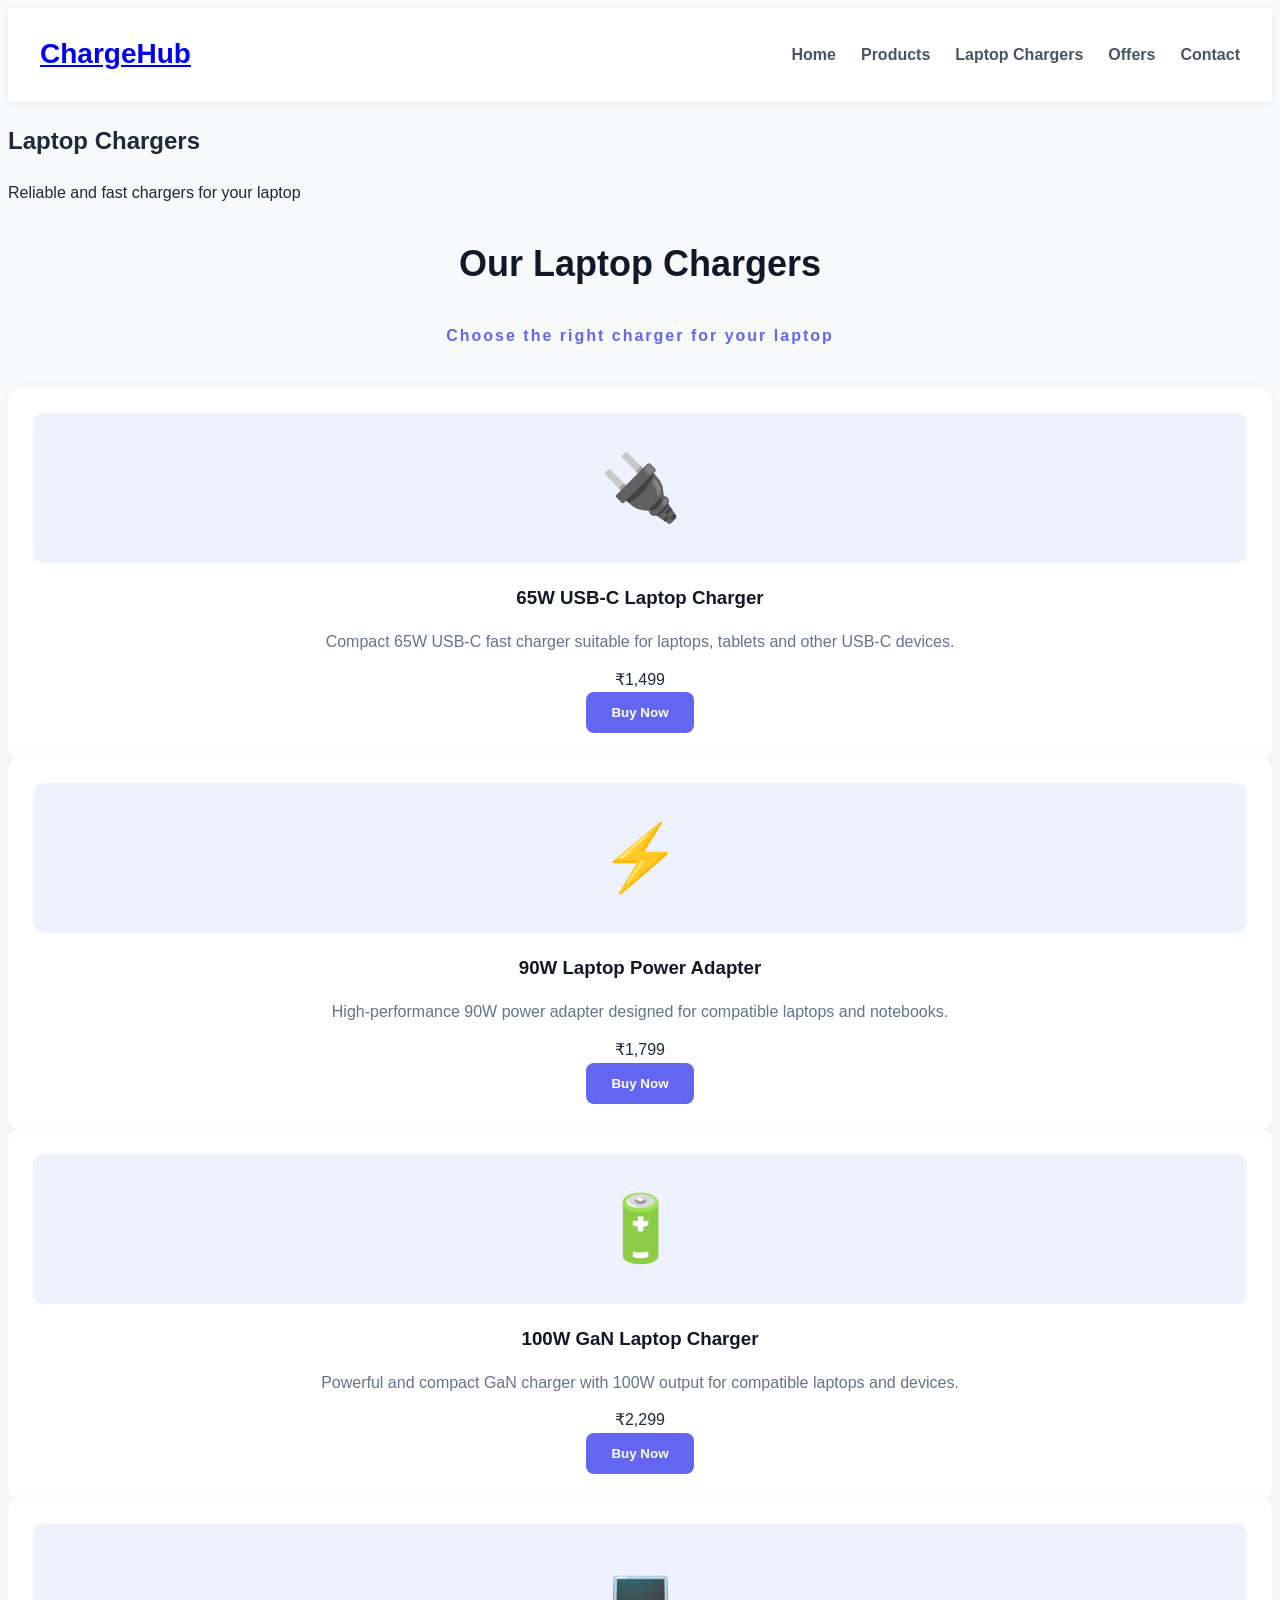
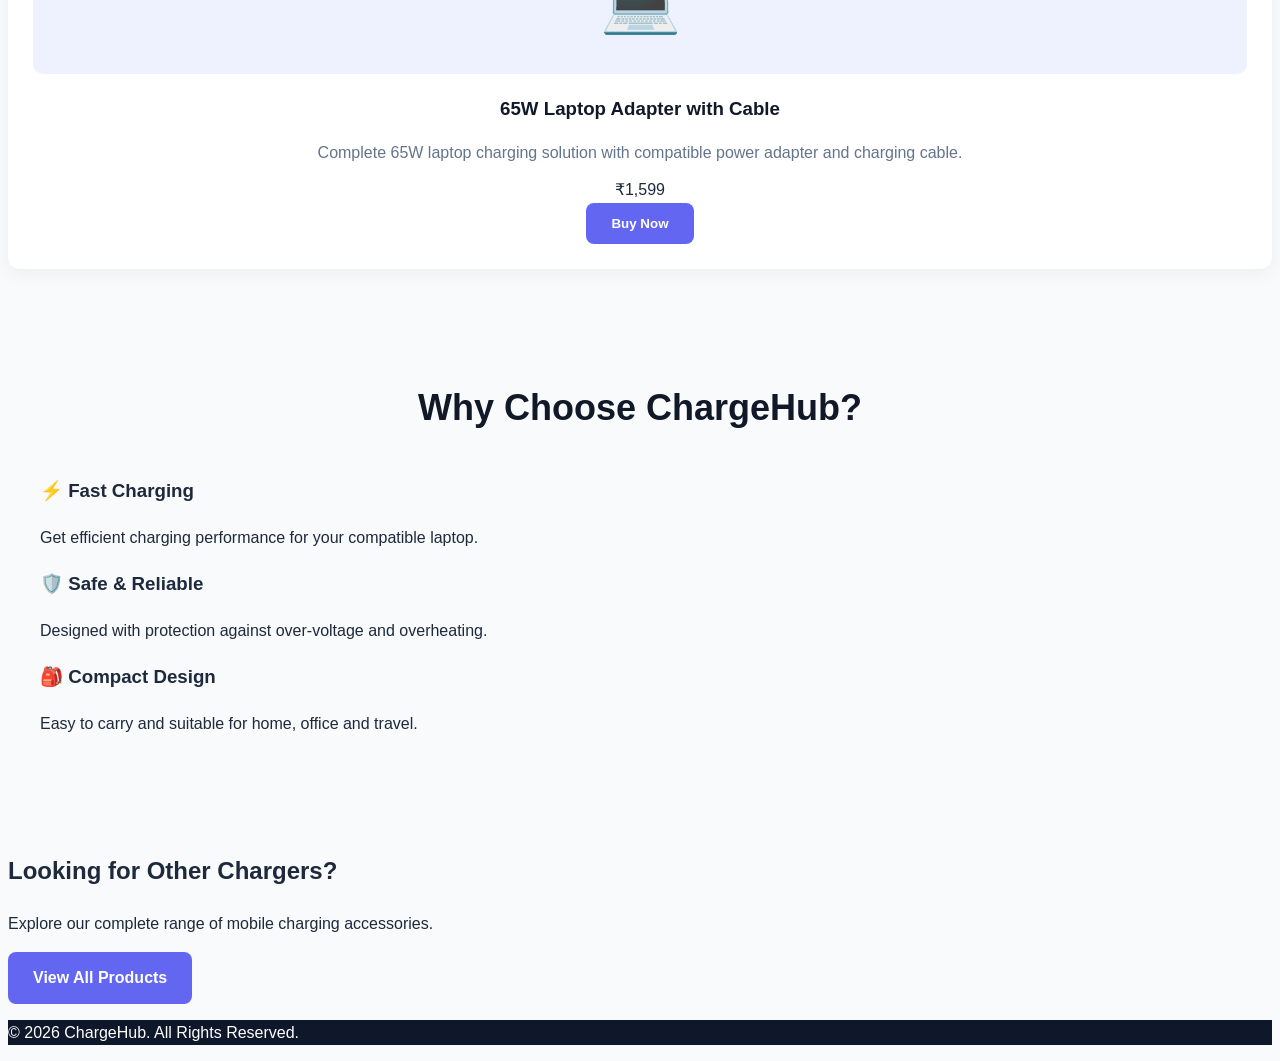
==== Laptop-Charger.html @ 0e7927b4 "Create Laptop-Charger.html" ====
<!DOCTYPE html>
<html lang="en">
<head>
    <meta charset="UTF-8">
    <meta name="viewport" content="width=device-width, initial-scale=1.0">

    <title>Laptop Chargers - ChargeHub</title>

    <link rel="stylesheet" href="css/style.css">
</head>

<body>

    <!-- HEADER -->
    <header>
        <nav class="navbar">

            <div class="logo">
                <a href="index.html">ChargeHub</a>
            </div>

            <ul class="nav-links">
                <li><a href="index.html">Home</a></li>
                <li><a href="index.html#products">Products</a></li>
                <li><a href="Laptop-Charger.html">Laptop Chargers</a></li>
                <li><a href="index.html#offers">Offers</a></li>
                <li><a href="index.html#contact">Contact</a></li>
            </ul>

        </nav>
    </header>


    <!-- PAGE HEADER -->
    <section class="page-header">
        <div class="container">
            <h1>Laptop Chargers</h1>
            <p>Reliable and fast chargers for your laptop</p>
        </div>
    </section>


    <!-- LAPTOP CHARGERS -->
    <section class="products-section">

        <div class="container">

            <div class="section-title">
                <h2>Our Laptop Chargers</h2>
                <p>Choose the right charger for your laptop</p>
            </div>


            <div class="products-grid">

                <!-- PRODUCT 1 -->
                <div class="product-card">

                    <div class="product-icon">
                        🔌
                    </div>

                    <h3>65W USB-C Laptop Charger</h3>

                    <p>
                        Compact 65W USB-C fast charger suitable
                        for laptops, tablets and other USB-C devices.
                    </p>

                    <div class="product-price">
                        ₹1,499
                    </div>

                    <button
                        class="btn"
                        onclick="buyProduct('65W USB-C Laptop Charger')">
                        Buy Now
                    </button>

                </div>


                <!-- PRODUCT 2 -->
                <div class="product-card">

                    <div class="product-icon">
                        ⚡
                    </div>

                    <h3>90W Laptop Power Adapter</h3>

                    <p>
                        High-performance 90W power adapter designed
                        for compatible laptops and notebooks.
                    </p>

                    <div class="product-price">
                        ₹1,799
                    </div>

                    <button
                        class="btn"
                        onclick="buyProduct('90W Laptop Power Adapter')">
                        Buy Now
                    </button>

                </div>


                <!-- PRODUCT 3 -->
                <div class="product-card">

                    <div class="product-icon">
                        🔋
                    </div>

                    <h3>100W GaN Laptop Charger</h3>

                    <p>
                        Powerful and compact GaN charger with 100W
                        output for compatible laptops and devices.
                    </p>

                    <div class="product-price">
                        ₹2,299
                    </div>

                    <button
                        class="btn"
                        onclick="buyProduct('100W GaN Laptop Charger')">
                        Buy Now
                    </button>

                </div>


                <!-- PRODUCT 4 -->
                <div class="product-card">

                    <div class="product-icon">
                        💻
                    </div>

                    <h3>65W Laptop Adapter with Cable</h3>

                    <p>
                        Complete 65W laptop charging solution with
                        compatible power adapter and charging cable.
                    </p>

                    <div class="product-price">
                        ₹1,599
                    </div>

                    <button
                        class="btn"
                        onclick="buyProduct('65W Laptop Adapter with Cable')">
                        Buy Now
                    </button>

                </div>

            </div>

        </div>

    </section>


    <!-- WHY CHOOSE US -->
    <section class="why-us">

        <div class="container">

            <div class="section-title">
                <h2>Why Choose ChargeHub?</h2>
            </div>

            <div class="features-grid">

                <div class="feature-card">
                    <h3>⚡ Fast Charging</h3>
                    <p>
                        Get efficient charging performance
                        for your compatible laptop.
                    </p>
                </div>

                <div class="feature-card">
                    <h3>🛡️ Safe & Reliable</h3>
                    <p>
                        Designed with protection against
                        over-voltage and overheating.
                    </p>
                </div>

                <div class="feature-card">
                    <h3>🎒 Compact Design</h3>
                    <p>
                        Easy to carry and suitable for
                        home, office and travel.
                    </p>
                </div>

            </div>

        </div>

    </section>


    <!-- BACK TO HOME -->
    <section class="cta-section">

        <div class="container">

            <h2>Looking for Other Chargers?</h2>

            <p>
                Explore our complete range of mobile charging
                accessories.
            </p>

            <a href="index.html#products" class="btn">
                View All Products
            </a>

        </div>

    </section>


    <!-- FOOTER -->
    <footer>

        <div class="container">

            <p>
                © 2026 ChargeHub. All Rights Reserved.
            </p>

        </div>

    </footer>


    <!-- JAVASCRIPT -->
    <script src="js/script.js"></script>

</body>
</html>
---- css/style.css ----
```css
/* =========================================
   GLOBAL
========================================= */

* {
    margin: 0;
    padding: 0;
    box-sizing: border-box;
}


html {
    scroll-behavior: smooth;
}


body {
    font-family: Arial, Helvetica, sans-serif;

    color: #1e293b;

    background: #f8fafc;

    line-height: 1.6;
}


/* =========================================
   NAVBAR
========================================= */

header {
    background: white;

    box-shadow:
        0 2px 10px rgba(0, 0, 0, 0.06);

    position: sticky;

    top: 0;

    z-index: 1000;
}


.navbar {
    max-width: 1200px;

    margin: auto;

    padding: 18px 25px;

    display: flex;

    align-items: center;

    justify-content: space-between;
}


.logo {
    font-size: 28px;

    font-weight: bold;

    color: #111827;
}


.logo span {
    color: #6366f1;
}


.nav-links {
    list-style: none;

    display: flex;

    gap: 25px;
}


.nav-links a {
    text-decoration: none;

    color: #475569;

    font-weight: 600;
}


.nav-links a:hover {
    color: #6366f1;
}


/* =========================================
   HERO
========================================= */

.hero {
    min-height: 550px;

    display: flex;

    align-items: center;

    background:
        linear-gradient(
            120deg,
            #eef2ff,
            #f8fafc
        );
}


.hero-content {
    max-width: 1200px;

    width: 100%;

    margin: auto;

    padding: 80px 25px;
}


.small-title {
    color: #6366f1;

    font-weight: bold;

    letter-spacing: 2px;

    margin-bottom: 15px;
}


.hero h1 {
    font-size: 58px;

    line-height: 1.1;

    margin-bottom: 25px;

    color: #111827;
}


.hero h1 span {
    color: #6366f1;
}


.hero-description {
    max-width: 600px;

    font-size: 18px;

    color: #64748b;

    margin-bottom: 30px;
}


/* =========================================
   BUTTON
========================================= */

.btn {
    display: inline-block;

    padding: 13px 25px;

    background: #6366f1;

    color: white;

    border: none;

    border-radius: 8px;

    text-decoration: none;

    font-weight: bold;

    cursor: pointer;
}


.btn:hover {
    background: #4f46e5;
}


/* =========================================
   FEATURES
========================================= */

.features {
    max-width: 1200px;

    margin: auto;

    padding: 60px 25px;

    display: grid;

    grid-template-columns:
        repeat(3, 1fr);

    gap: 25px;
}


.feature {
    background: white;

    padding: 30px;

    border-radius: 12px;

    text-align: center;

    box-shadow:
        0 5px 20px rgba(0, 0, 0, 0.05);
}


.feature-icon {
    font-size: 40px;

    margin-bottom: 15px;
}


.feature h3 {
    margin-bottom: 10px;
}


.feature p {
    color: #64748b;
}


/* =========================================
   SECTION TITLE
========================================= */

.section-title {
    text-align: center;

    margin-bottom: 40px;
}


.section-title p {
    color: #6366f1;

    font-weight: bold;

    letter-spacing: 2px;

    margin-bottom: 5px;
}


.section-title h2 {
    font-size: 36px;

    color: #111827;
}


/* =========================================
   PRODUCTS
========================================= */

.products {
    max-width: 1200px;

    margin: auto;

    padding: 80px 25px;
}


.product-grid {
    display: grid;

    grid-template-columns:
        repeat(4, 1fr);

    gap: 25px;
}


.product-card {
    background: white;

    padding: 25px;

    border-radius: 12px;

    text-align: center;

    box-shadow:
        0 5px 20px rgba(0, 0, 0, 0.05);

    transition: 0.3s;
}


.product-card:hover {
    transform: translateY(-7px);
}


.product-icon {
    height: 150px;

    display: flex;

    align-items: center;

    justify-content: center;

    background: #eef2ff;

    border-radius: 10px;

    font-size: 65px;

    margin-bottom: 20px;
}


.product-card h3 {
    margin-bottom: 8px;

    color: #111827;
}


.product-card p {
    color: #64748b;

    margin-bottom: 12px;
}


.product-card strong {
    display: block;

    font-size: 22px;

    margin-bottom: 15px;

    color: #111827;
}


.product-btn {
    border: none;

    padding: 10px 20px;

    background: #111827;

    color: white;

    border-radius: 6px;

    cursor: pointer;

    font-weight: bold;
}


.product-btn:hover {
    background: #6366f1;
}


/* =========================================
   OFFERS
========================================= */

.offers {
    background: #eef2ff;

    padding: 80px 25px;
}


.offer-grid {
    max-width: 1200px;

    margin: auto;

    display: grid;

    grid-template-columns:
        repeat(3, 1fr);

    gap: 25px;
}


.offer-card {
    position: relative;

    background: white;

    padding: 35px 25px;

    border-radius: 15px;

    text-align: center;

    box-shadow:
        0 5px 20px rgba(0, 0, 0, 0.06);

    transition: 0.3s;
}


.offer-card:hover {
    transform: translateY(-7px);
}


.offer-icon {
    width: 80px;

    height: 80px;

    margin: 0 auto 20px;

    display: flex;

    align-items: center;

    justify-content: center;

    background: #eef2ff;

    border-radius: 50%;

    font-size: 38px;
}


.offer-label {
    color: #6366f1;

    font-weight: bold;

    letter-spacing: 2px;

    margin-bottom: 8px;
}


.offer-card h3 {
    font-size: 42px;

    margin-bottom: 15px;

    color: #111827;
}


.offer-card > p {
    color: #64748b;

    margin-bottom: 25px;
}


/* =========================================
   COUPON
========================================= */

.coupon {
    display: flex;

    align-items: center;

    justify-content: space-between;

    gap: 10px;

    padding: 8px;

    background: #f1f5f9;

    border: 1px dashed #6366f1;

    border-radius: 8px;
}


.coupon span {
    font-weight: bold;

    color: #111827;

    letter-spacing: 1px;

    padding-left: 8px;
}


.coupon button {
    border: none;

    background: #6366f1;

    color: white;

    padding: 9px 14px;

    border-radius: 6px;

    font-weight: bold;

    cursor: pointer;
}


.coupon button:hover {
    background: #4f46e5;
}


/* =========================================
   MOST POPULAR OFFER
========================================= */

.featured-offer {
    border: 2px solid #6366f1;
}


.popular {
    position: absolute;

    top: -14px;

    left: 50%;

    transform: translateX(-50%);

    background: #6366f1;

    color: white;

    padding: 6px 16px;

    border-radius: 20px;

    font-size: 12px;

    font-weight: bold;

    white-space: nowrap;
}


/* =========================================
   WHY CHOOSE US
========================================= */

.why-us {
    max-width: 1200px;

    margin: auto;

    padding: 80px 25px;
}


.why-grid {
    display: grid;

    grid-template-columns:
        repeat(3, 1fr);

    gap: 25px;
}


.why-card {
    background: white;

    padding: 30px;

    border-radius: 12px;

    box-shadow:
        0 5px 20px rgba(0, 0, 0, 0.05);
}


.why-card h3 {
    margin-bottom: 10px;

    color: #111827;
}


.why-card p {
    color: #64748b;
}


/* =========================================
   CONTACT
========================================= */

.contact {
    background: #111827;

    color: white;

    padding: 80px 25px;
}


.contact-content {
    max-width: 1100px;

    margin: auto;

    display: grid;

    grid-template-columns:
        1fr 1fr;

    gap: 60px;

    align-items: center;
}


.contact h2 {
    font-size: 40px;

    margin-bottom: 15px;
}


.contact-content > div:first-child > p:last-child {
    color: #cbd5e1;

    max-width: 550px;
}


.contact-info p {
    color: #cbd5e1;

    margin-bottom: 15px;

    font-size: 17px;
}


/* =========================================
   FOOTER
========================================= */

footer {
    background: #0f172a;

    color: white;
}


.footer-content {
    max-width: 1200px;

    margin: auto;

    padding: 50px 25px;

    display: grid;

    grid-template-columns:
        2fr 1fr 1fr;

    gap: 40px;
}


.footer-content h2,
.footer-content h3 {
    margin-bottom: 15px;
}


.footer-content p {
    color: #94a3b8;

    margin-bottom: 8px;
}


.footer-content a {
    display: block;

    color: #94a3b8;

    text-decoration: none;

    margin-bottom: 8px;
}


.footer-content a:hover {
    color: white;
}


.copyright {
    text-align: center;

    border-top:
        1px solid #1e293b;

    padding: 20px;

    color: #94a3b8;
}


/* =========================================
   RESPONSIVE DESIGN
========================================= */

@media (max-width: 900px) {

    .product-grid {
        grid-template-columns:
            repeat(2, 1fr);
    }


    .offer-grid {
        grid-template-columns:
            1fr;
    }

}


@media (max-width: 768px) {

    .navbar {
        flex-direction: column;

        gap: 20px;
    }


    .nav-links {
        flex-wrap: wrap;

        justify-content: center;

        gap: 15px;
    }


    .hero h1 {
        font-size: 42px;
    }


    .features {
        grid-template-columns:
            1fr;
    }


    .product-grid {
        grid-template-columns:
            1fr;
    }


    .why-grid {
        grid-template-columns:
            1fr;
    }


    .contact-content {
        grid-template-columns:
            1fr;

        gap: 30px;
    }


    .footer-content {
        grid-template-columns:
            1fr;
    }


    .section-title h2 {
        font-size: 30px;
    }


    .coupon {
        flex-direction: column;

        align-items: stretch;
    }


    .coupon span {
        padding: 8px;
    }


    .coupon button {
        width: 100%;
    }

}
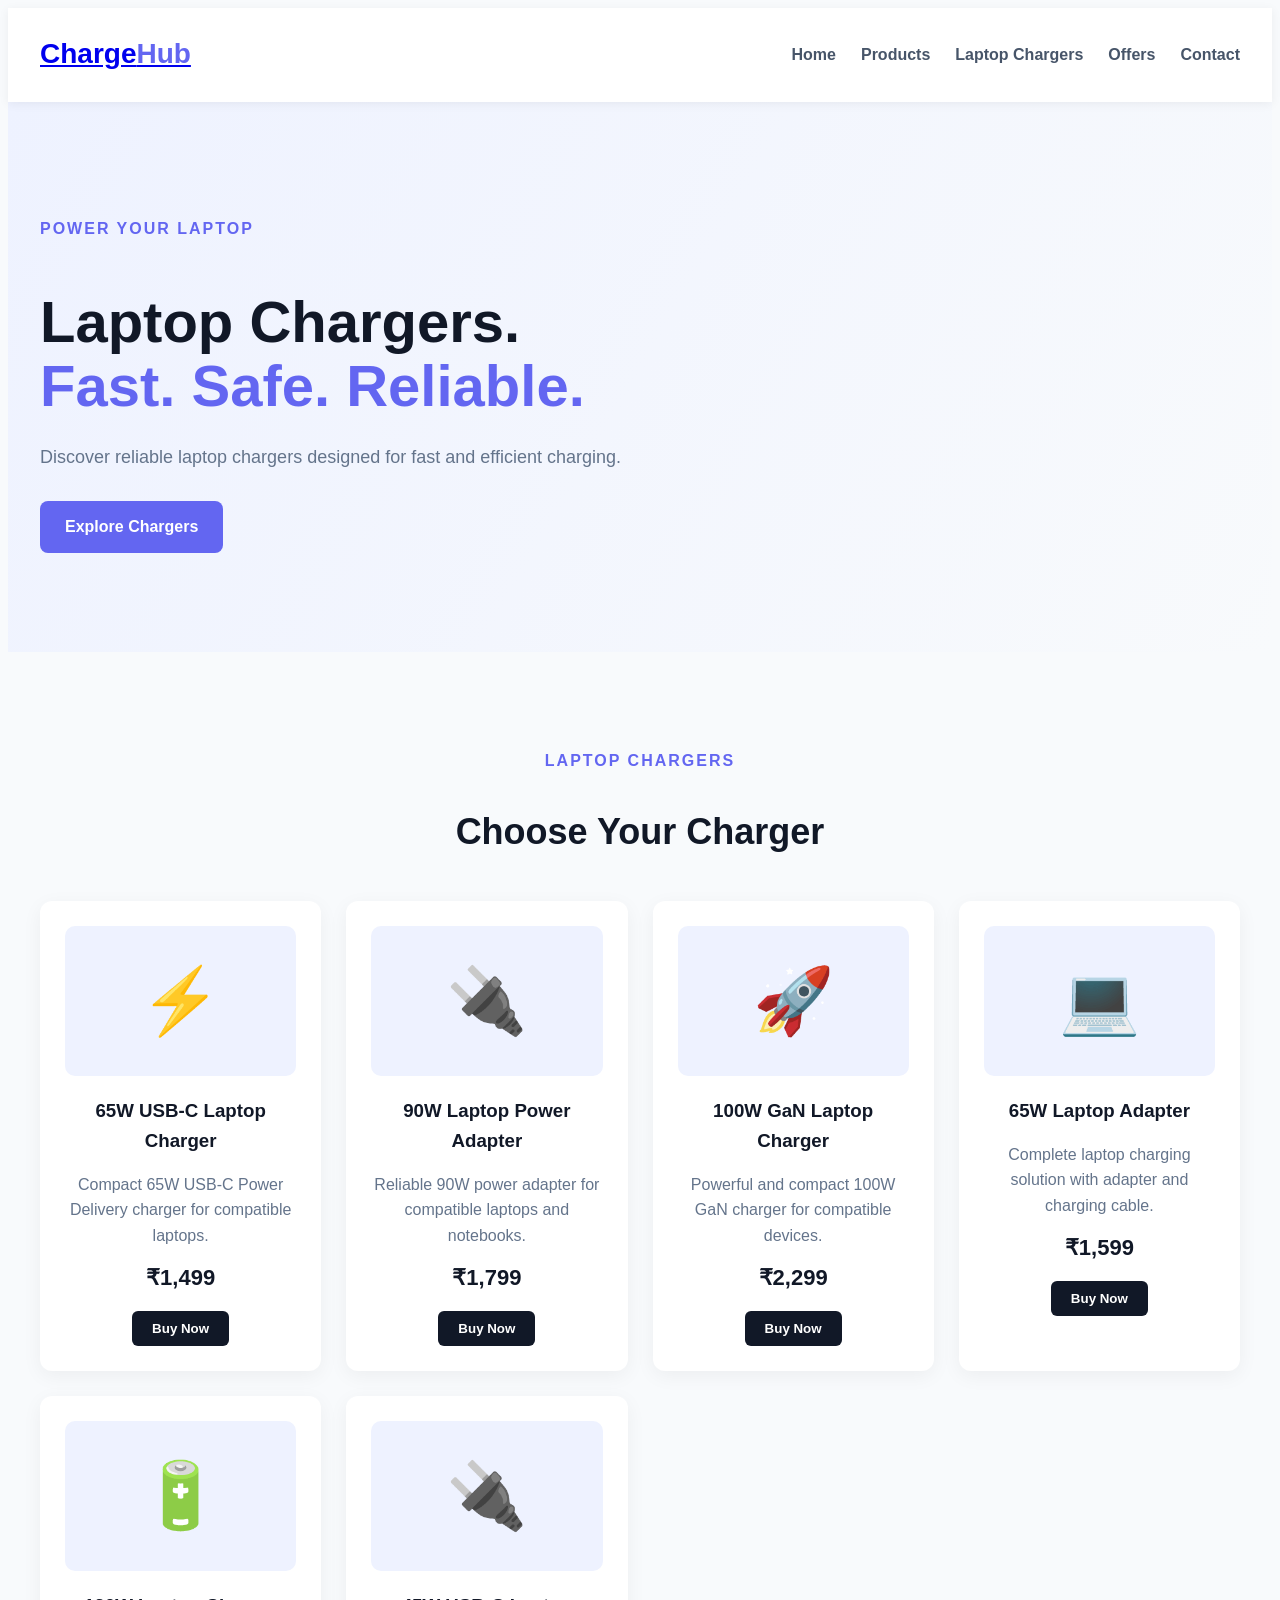
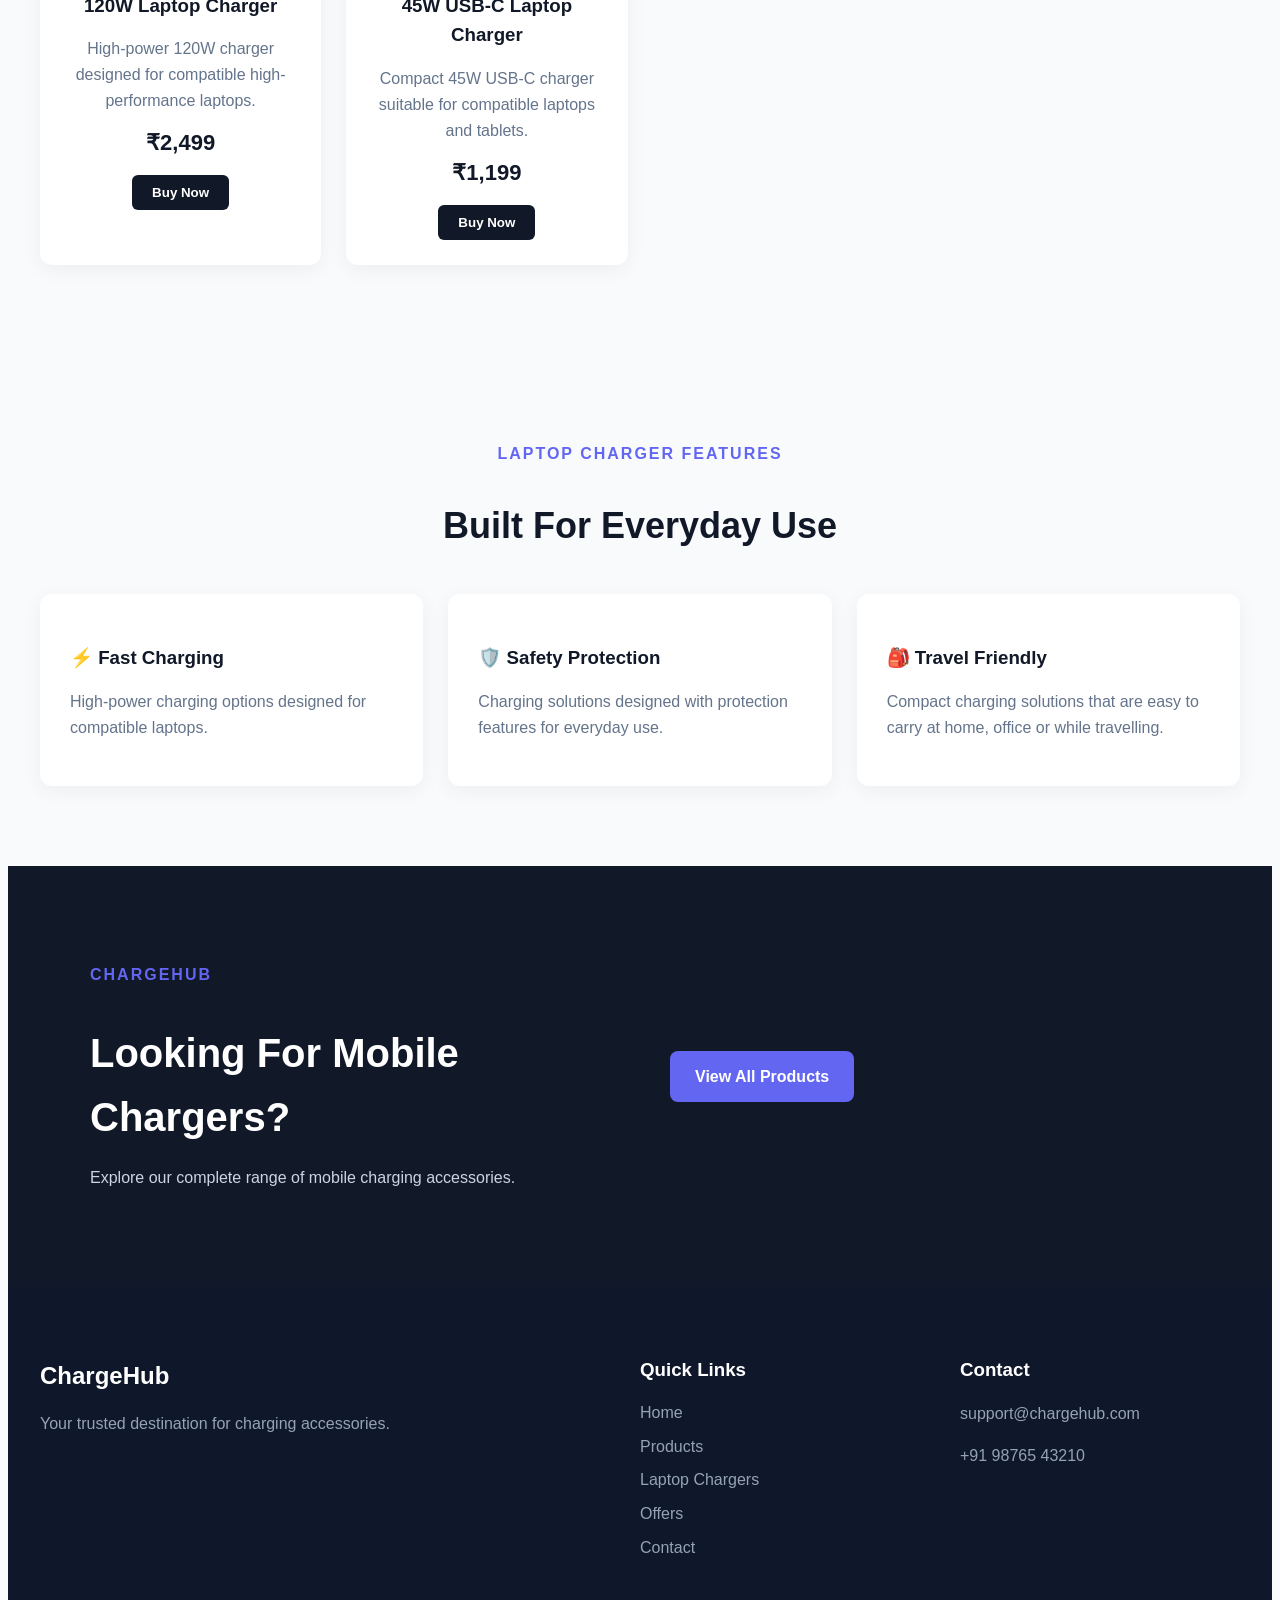
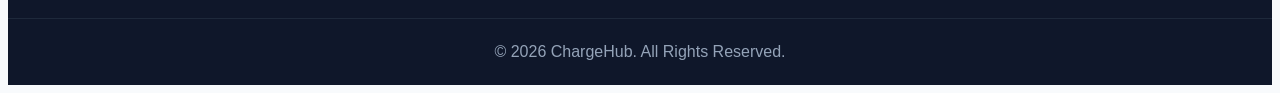
==== commit 3dbb2007: "Update Laptop-Charger.html" ====
--- a/Laptop-Charger.html
+++ b/Laptop-Charger.html
@@ -1,251 +1,564 @@
 <!DOCTYPE html>
 <html lang="en">
+
 <head>
+
     <meta charset="UTF-8">
-    <meta name="viewport" content="width=device-width, initial-scale=1.0">
+
+    <meta name="viewport"
+          content="width=device-width, initial-scale=1.0">
 
     <title>Laptop Chargers - ChargeHub</title>
 
-    <link rel="stylesheet" href="css/style.css">
+    <link rel="stylesheet"
+          href="css/style.css">
+
 </head>
 
+
 <body>
 
-    <!-- HEADER -->
-    <header>
-        <nav class="navbar">
-
-            <div class="logo">
-                <a href="index.html">ChargeHub</a>
+
+<!-- =========================================
+     HEADER / NAVIGATION
+========================================= -->
+
+<header>
+
+    <nav class="navbar">
+
+        <div class="logo">
+
+            <a href="index.html">
+                Charge<span>Hub</span>
+            </a>
+
+        </div>
+
+
+        <ul class="nav-links">
+
+            <li>
+                <a href="index.html">
+                    Home
+                </a>
+            </li>
+
+            <li>
+                <a href="index.html#products">
+                    Products
+                </a>
+            </li>
+
+            <li>
+                <a href="Laptop-Charger.html">
+                    Laptop Chargers
+                </a>
+            </li>
+
+            <li>
+                <a href="index.html#offers">
+                    Offers
+                </a>
+            </li>
+
+            <li>
+                <a href="index.html#contact">
+                    Contact
+                </a>
+            </li>
+
+        </ul>
+
+    </nav>
+
+</header>
+
+
+<!-- =========================================
+     HERO SECTION
+========================================= -->
+
+<section class="hero">
+
+    <div class="hero-content">
+
+        <p class="small-title">
+            POWER YOUR LAPTOP
+        </p>
+
+
+        <h1>
+
+            Laptop Chargers.
+            <br>
+
+            <span>
+                Fast. Safe. Reliable.
+            </span>
+
+        </h1>
+
+
+        <p class="hero-description">
+
+            Discover reliable laptop chargers designed
+            for fast and efficient charging.
+
+        </p>
+
+
+        <a href="#laptop-products"
+           class="btn">
+
+            Explore Chargers
+
+        </a>
+
+    </div>
+
+</section>
+
+
+<!-- =========================================
+     LAPTOP CHARGER PRODUCTS
+========================================= -->
+
+<section class="products"
+         id="laptop-products">
+
+
+    <div class="section-title">
+
+        <p>
+            LAPTOP CHARGERS
+        </p>
+
+        <h2>
+            Choose Your Charger
+        </h2>
+
+    </div>
+
+
+    <div class="product-grid">
+
+
+        <!-- =================================
+             LAPTOP CHARGER 1
+        ================================== -->
+
+        <div class="product-card">
+
+            <div class="product-icon">
+                ⚡
             </div>
 
-            <ul class="nav-links">
-                <li><a href="index.html">Home</a></li>
-                <li><a href="index.html#products">Products</a></li>
-                <li><a href="Laptop-Charger.html">Laptop Chargers</a></li>
-                <li><a href="index.html#offers">Offers</a></li>
-                <li><a href="index.html#contact">Contact</a></li>
-            </ul>
-
-        </nav>
-    </header>
-
-
-    <!-- PAGE HEADER -->
-    <section class="page-header">
-        <div class="container">
-            <h1>Laptop Chargers</h1>
-            <p>Reliable and fast chargers for your laptop</p>
-        </div>
-    </section>
-
-
-    <!-- LAPTOP CHARGERS -->
-    <section class="products-section">
-
-        <div class="container">
-
-            <div class="section-title">
-                <h2>Our Laptop Chargers</h2>
-                <p>Choose the right charger for your laptop</p>
+            <h3>
+                65W USB-C Laptop Charger
+            </h3>
+
+            <p>
+                Compact 65W USB-C Power Delivery
+                charger for compatible laptops.
+            </p>
+
+            <strong>
+                ₹1,499
+            </strong>
+
+            <button
+                class="product-btn"
+                onclick="buyProduct('65W USB-C Laptop Charger')">
+
+                Buy Now
+
+            </button>
+
+        </div>
+
+
+        <!-- =================================
+             LAPTOP CHARGER 2
+        ================================== -->
+
+        <div class="product-card">
+
+            <div class="product-icon">
+                🔌
             </div>
 
-
-            <div class="products-grid">
-
-                <!-- PRODUCT 1 -->
-                <div class="product-card">
-
-                    <div class="product-icon">
-                        🔌
-                    </div>
-
-                    <h3>65W USB-C Laptop Charger</h3>
-
-                    <p>
-                        Compact 65W USB-C fast charger suitable
-                        for laptops, tablets and other USB-C devices.
-                    </p>
-
-                    <div class="product-price">
-                        ₹1,499
-                    </div>
-
-                    <button
-                        class="btn"
-                        onclick="buyProduct('65W USB-C Laptop Charger')">
-                        Buy Now
-                    </button>
-
-                </div>
-
-
-                <!-- PRODUCT 2 -->
-                <div class="product-card">
-
-                    <div class="product-icon">
-                        ⚡
-                    </div>
-
-                    <h3>90W Laptop Power Adapter</h3>
-
-                    <p>
-                        High-performance 90W power adapter designed
-                        for compatible laptops and notebooks.
-                    </p>
-
-                    <div class="product-price">
-                        ₹1,799
-                    </div>
-
-                    <button
-                        class="btn"
-                        onclick="buyProduct('90W Laptop Power Adapter')">
-                        Buy Now
-                    </button>
-
-                </div>
-
-
-                <!-- PRODUCT 3 -->
-                <div class="product-card">
-
-                    <div class="product-icon">
-                        🔋
-                    </div>
-
-                    <h3>100W GaN Laptop Charger</h3>
-
-                    <p>
-                        Powerful and compact GaN charger with 100W
-                        output for compatible laptops and devices.
-                    </p>
-
-                    <div class="product-price">
-                        ₹2,299
-                    </div>
-
-                    <button
-                        class="btn"
-                        onclick="buyProduct('100W GaN Laptop Charger')">
-                        Buy Now
-                    </button>
-
-                </div>
-
-
-                <!-- PRODUCT 4 -->
-                <div class="product-card">
-
-                    <div class="product-icon">
-                        💻
-                    </div>
-
-                    <h3>65W Laptop Adapter with Cable</h3>
-
-                    <p>
-                        Complete 65W laptop charging solution with
-                        compatible power adapter and charging cable.
-                    </p>
-
-                    <div class="product-price">
-                        ₹1,599
-                    </div>
-
-                    <button
-                        class="btn"
-                        onclick="buyProduct('65W Laptop Adapter with Cable')">
-                        Buy Now
-                    </button>
-
-                </div>
-
+            <h3>
+                90W Laptop Power Adapter
+            </h3>
+
+            <p>
+                Reliable 90W power adapter for
+                compatible laptops and notebooks.
+            </p>
+
+            <strong>
+                ₹1,799
+            </strong>
+
+            <button
+                class="product-btn"
+                onclick="buyProduct('90W Laptop Power Adapter')">
+
+                Buy Now
+
+            </button>
+
+        </div>
+
+
+        <!-- =================================
+             LAPTOP CHARGER 3
+        ================================== -->
+
+        <div class="product-card">
+
+            <div class="product-icon">
+                🚀
             </div>
 
-        </div>
-
-    </section>
-
-
-    <!-- WHY CHOOSE US -->
-    <section class="why-us">
-
-        <div class="container">
-
-            <div class="section-title">
-                <h2>Why Choose ChargeHub?</h2>
+            <h3>
+                100W GaN Laptop Charger
+            </h3>
+
+            <p>
+                Powerful and compact 100W GaN
+                charger for compatible devices.
+            </p>
+
+            <strong>
+                ₹2,299
+            </strong>
+
+            <button
+                class="product-btn"
+                onclick="buyProduct('100W GaN Laptop Charger')">
+
+                Buy Now
+
+            </button>
+
+        </div>
+
+
+        <!-- =================================
+             LAPTOP CHARGER 4
+        ================================== -->
+
+        <div class="product-card">
+
+            <div class="product-icon">
+                💻
             </div>
 
-            <div class="features-grid">
-
-                <div class="feature-card">
-                    <h3>⚡ Fast Charging</h3>
-                    <p>
-                        Get efficient charging performance
-                        for your compatible laptop.
-                    </p>
-                </div>
-
-                <div class="feature-card">
-                    <h3>🛡️ Safe & Reliable</h3>
-                    <p>
-                        Designed with protection against
-                        over-voltage and overheating.
-                    </p>
-                </div>
-
-                <div class="feature-card">
-                    <h3>🎒 Compact Design</h3>
-                    <p>
-                        Easy to carry and suitable for
-                        home, office and travel.
-                    </p>
-                </div>
-
+            <h3>
+                65W Laptop Adapter
+            </h3>
+
+            <p>
+                Complete laptop charging solution
+                with adapter and charging cable.
+            </p>
+
+            <strong>
+                ₹1,599
+            </strong>
+
+            <button
+                class="product-btn"
+                onclick="buyProduct('65W Laptop Adapter')">
+
+                Buy Now
+
+            </button>
+
+        </div>
+
+
+        <!-- =================================
+             LAPTOP CHARGER 5
+        ================================== -->
+
+        <div class="product-card">
+
+            <div class="product-icon">
+                🔋
             </div>
 
-        </div>
-
-    </section>
-
-
-    <!-- BACK TO HOME -->
-    <section class="cta-section">
-
-        <div class="container">
-
-            <h2>Looking for Other Chargers?</h2>
-
-            <p>
-                Explore our complete range of mobile charging
-                accessories.
-            </p>
-
-            <a href="index.html#products" class="btn">
+            <h3>
+                120W Laptop Charger
+            </h3>
+
+            <p>
+                High-power 120W charger designed
+                for compatible high-performance laptops.
+            </p>
+
+            <strong>
+                ₹2,499
+            </strong>
+
+            <button
+                class="product-btn"
+                onclick="buyProduct('120W Laptop Charger')">
+
+                Buy Now
+
+            </button>
+
+        </div>
+
+
+        <!-- =================================
+             LAPTOP CHARGER 6
+        ================================== -->
+
+        <div class="product-card">
+
+            <div class="product-icon">
+                🔌
+            </div>
+
+            <h3>
+                45W USB-C Laptop Charger
+            </h3>
+
+            <p>
+                Compact 45W USB-C charger suitable
+                for compatible laptops and tablets.
+            </p>
+
+            <strong>
+                ₹1,199
+            </strong>
+
+            <button
+                class="product-btn"
+                onclick="buyProduct('45W USB-C Laptop Charger')">
+
+                Buy Now
+
+            </button>
+
+        </div>
+
+
+    </div>
+
+</section>
+
+
+<!-- =========================================
+     LAPTOP CHARGER FEATURES
+========================================= -->
+
+<section class="why-us">
+
+
+    <div class="section-title">
+
+        <p>
+            LAPTOP CHARGER FEATURES
+        </p>
+
+        <h2>
+            Built For Everyday Use
+        </h2>
+
+    </div>
+
+
+    <div class="why-grid">
+
+
+        <div class="why-card">
+
+            <h3>
+                ⚡ Fast Charging
+            </h3>
+
+            <p>
+                High-power charging options designed
+                for compatible laptops.
+            </p>
+
+        </div>
+
+
+        <div class="why-card">
+
+            <h3>
+                🛡️ Safety Protection
+            </h3>
+
+            <p>
+                Charging solutions designed with
+                protection features for everyday use.
+            </p>
+
+        </div>
+
+
+        <div class="why-card">
+
+            <h3>
+                🎒 Travel Friendly
+            </h3>
+
+            <p>
+                Compact charging solutions that are
+                easy to carry at home, office or while travelling.
+            </p>
+
+        </div>
+
+
+    </div>
+
+</section>
+
+
+<!-- =========================================
+     CTA SECTION
+========================================= -->
+
+<section class="contact">
+
+
+    <div class="contact-content">
+
+
+        <div>
+
+            <p class="small-title">
+                CHARGEHUB
+            </p>
+
+            <h2>
+                Looking For Mobile Chargers?
+            </h2>
+
+            <p>
+                Explore our complete range of mobile
+                charging accessories.
+            </p>
+
+        </div>
+
+
+        <div>
+
+            <a href="index.html#products"
+               class="btn">
+
                 View All Products
-            </a>
-
-        </div>
-
-    </section>
-
-
-    <!-- FOOTER -->
-    <footer>
-
-        <div class="container">
-
-            <p>
-                © 2026 ChargeHub. All Rights Reserved.
-            </p>
-
-        </div>
-
-    </footer>
-
-
-    <!-- JAVASCRIPT -->
-    <script src="js/script.js"></script>
+
+            </a>
+
+        </div>
+
+
+    </div>
+
+</section>
+
+
+<!-- =========================================
+     FOOTER
+========================================= -->
+
+<footer>
+
+
+    <div class="footer-content">
+
+
+        <div>
+
+            <h2>
+                ChargeHub
+            </h2>
+
+            <p>
+                Your trusted destination for
+                charging accessories.
+            </p>
+
+        </div>
+
+
+        <div>
+
+            <h3>
+                Quick Links
+            </h3>
+
+            <a href="index.html">
+                Home
+            </a>
+
+            <a href="index.html#products">
+                Products
+            </a>
+
+            <a href="Laptop-Charger.html">
+                Laptop Chargers
+            </a>
+
+            <a href="index.html#offers">
+                Offers
+            </a>
+
+            <a href="index.html#contact">
+                Contact
+            </a>
+
+        </div>
+
+
+        <div>
+
+            <h3>
+                Contact
+            </h3>
+
+            <p>
+                support@chargehub.com
+            </p>
+
+            <p>
+                +91 98765 43210
+            </p>
+
+        </div>
+
+
+    </div>
+
+
+    <div class="copyright">
+
+        © 2026 ChargeHub.
+        All Rights Reserved.
+
+    </div>
+
+
+</footer>
+
+
+<!-- =========================================
+     JAVASCRIPT
+========================================= -->
+
+<script src="js/script.js"></script>
+
 
 </body>
+
 </html>
